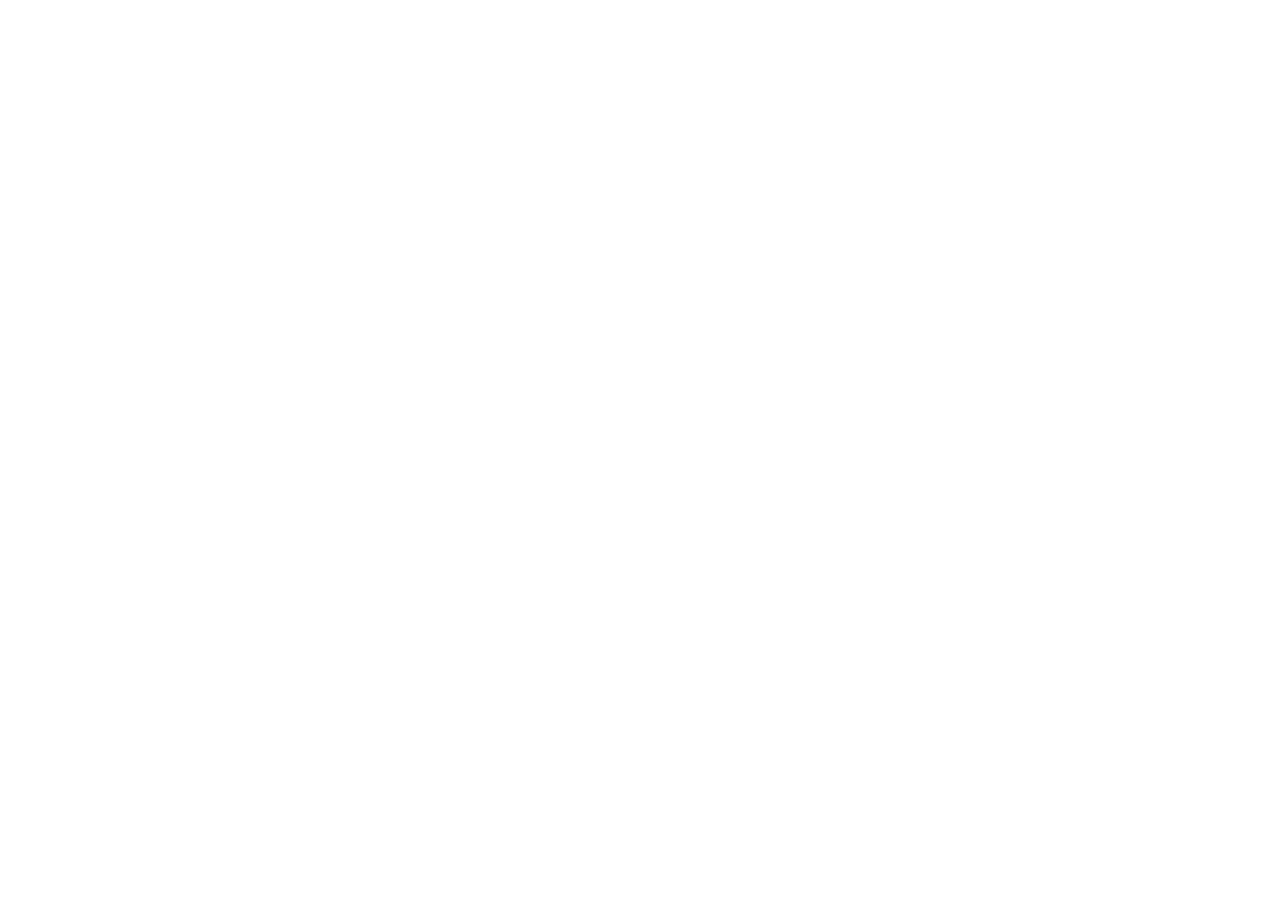
==== resources/index.html @ 7f783404 "initial import" ====
<!DOCTYPE html>
<html>
    <head>
        <meta charset="UTF-8">
        <title>PlotView</title>
        <link rel="stylesheet" href="styles.css">
    </head>
    <body>
        <div id="neutralinoapp">
            <canvas id="plotview-canvas"></canvas>
        </div>
        <!-- Neutralino.js client. This file is gitignored, 
             because `neu update` typically downloads it.
             Avoid copy-pasting it. 
        -->
        <script src="js/neutralino.js"></script>
        <!-- Your app's source files -->
        <script src="js/main.js"></script>
    </body>
</html>
---- resources/styles.css ----
#neutralinoapp {
    text-align: center;
    -webkit-user-select: none;
    user-select: none;
    cursor: default;
}

#neutralinoapp h1{
    font-family: 'Segoe UI', Tahoma, Geneva, Verdana, sans-serif;
    font-size: 20px;
}

#neutralinoapp > div {
    font-size: 16px;
    font-weight: normal;
}
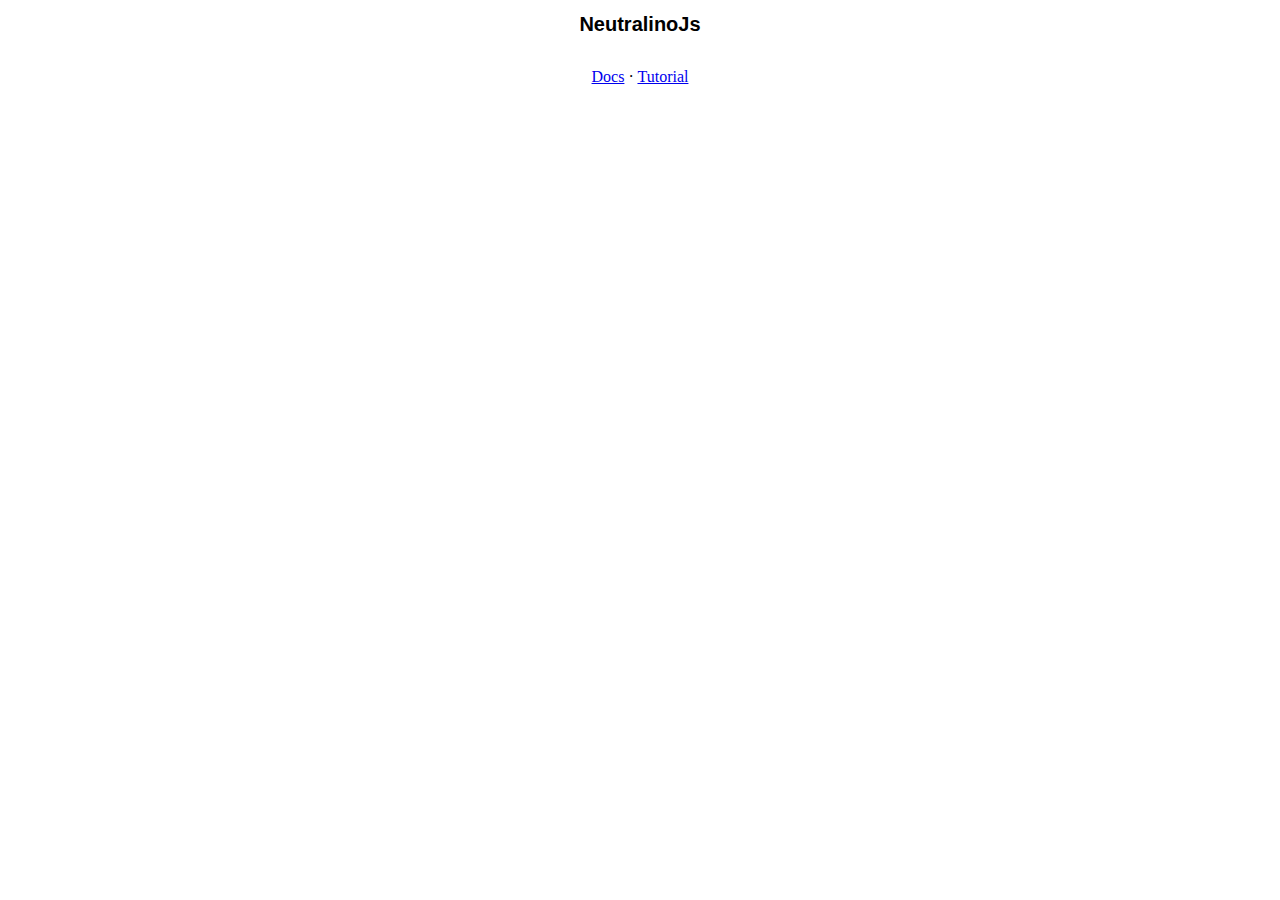
==== commit bb80e96e: "restore clio files and modify them bit-by-bit" ====
--- a/resources/index.html
+++ b/resources/index.html
@@ -1,20 +1,26 @@
 <!DOCTYPE html>
 <html>
-    <head>
-        <meta charset="UTF-8">
-        <title>PlotView</title>
-        <link rel="stylesheet" href="styles.css">
-    </head>
-    <body>
-        <div id="neutralinoapp">
-            <canvas id="plotview-canvas"></canvas>
-        </div>
-        <!-- Neutralino.js client. This file is gitignored, 
-             because `neu update` typically downloads it.
-             Avoid copy-pasting it. 
+  <head>
+    <meta charset="UTF-8">
+    <title>NeutralinoJs sample app</title>
+    <link rel="stylesheet" href="styles.css">
+  </head>
+  <body>
+    <div id="neutralinoapp">
+      <h1>NeutralinoJs</h1>
+      <div id="info"></div>
+      <br/>
+      <div>
+        <a href="#" onclick="openDocs();">Docs</a> &middot;  
+        <a href="#" onclick="openTutorial();">Tutorial</a>
+      </div>
+    </div>
+    <!-- Neutralino.js client. This file is gitignored, 
+        because `neu update` typically downloads it.
+        Avoid copy-pasting it. 
         -->
-        <script src="js/neutralino.js"></script>
-        <!-- Your app's source files -->
-        <script src="js/main.js"></script>
-    </body>
+    <script src="js/neutralino.js"></script>
+    <!-- Your app's source files -->
+    <script src="js/main.js"></script>
+  </body>
 </html>
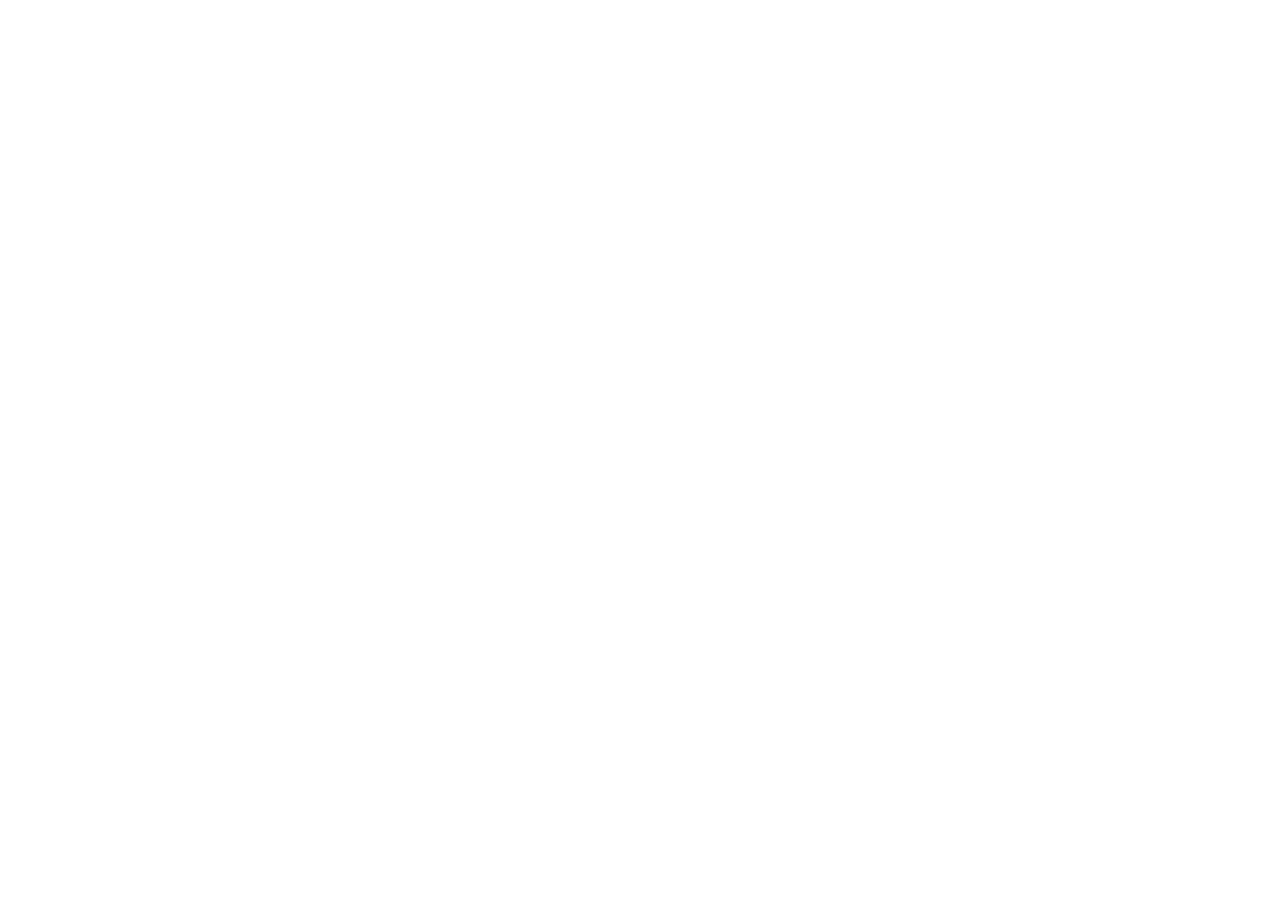
==== commit 5f5c6866: "added http-server startup and shutdown" ====
--- a/resources/index.html
+++ b/resources/index.html
@@ -2,25 +2,10 @@
 <html>
   <head>
     <meta charset="UTF-8">
-    <title>NeutralinoJs sample app</title>
+    <title>PlotView</title>
     <link rel="stylesheet" href="styles.css">
   </head>
   <body>
-    <div id="neutralinoapp">
-      <h1>NeutralinoJs</h1>
-      <div id="info"></div>
-      <br/>
-      <div>
-        <a href="#" onclick="openDocs();">Docs</a> &middot;  
-        <a href="#" onclick="openTutorial();">Tutorial</a>
-      </div>
-    </div>
-    <!-- Neutralino.js client. This file is gitignored, 
-        because `neu update` typically downloads it.
-        Avoid copy-pasting it. 
-        -->
-    <script src="js/neutralino.js"></script>
-    <!-- Your app's source files -->
-    <script src="js/main.js"></script>
+    <script src="js/plotview.js"></script>
   </body>
 </html>
